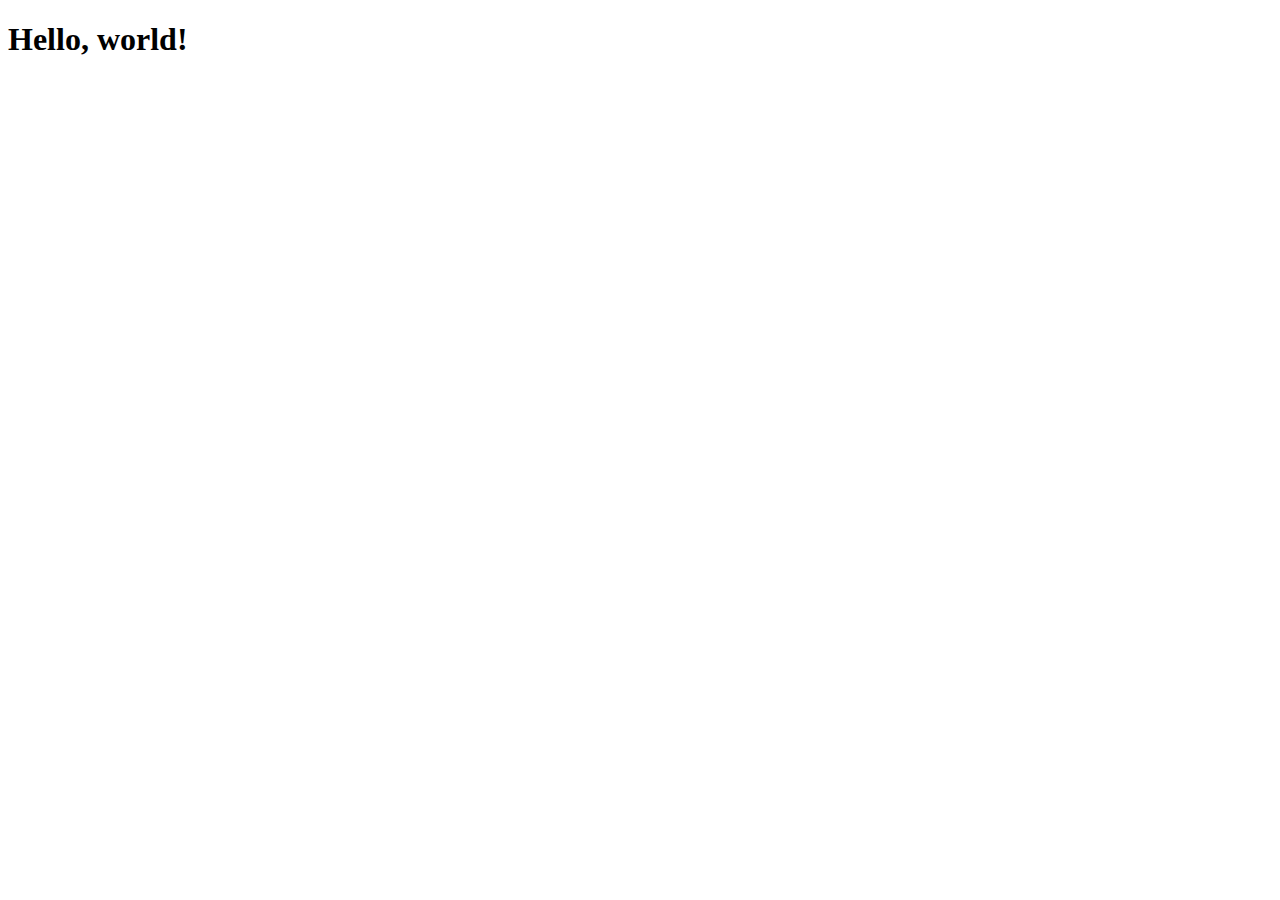
==== client/index.html @ b0140cf8 "first commit" ====
<!DOCTYPE html>
<html>
<head>
<meta name="generator" content=
"HTML Tidy for HTML5 for Linux version 5.6.0">
<meta charset="utf-8">
<title>A static page</title>
<link rel="stylesheet" href="/stylesheets/main.css">
</head>
<body>
<h1>Hello, world!</h1>
</body>
</html>
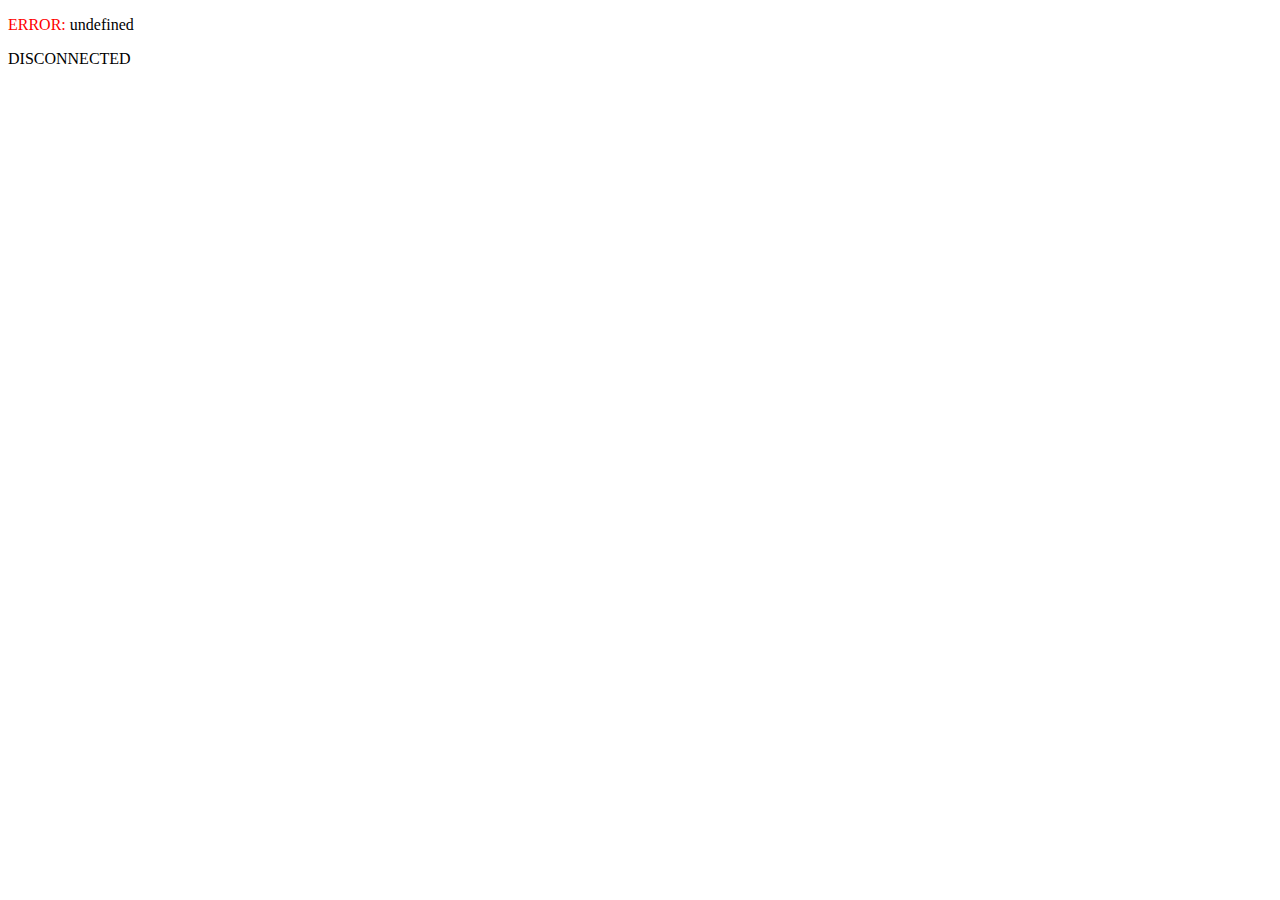
==== commit 05477936: "basic client server setup" ====
--- a/client/index.html
+++ b/client/index.html
@@ -1,13 +1,13 @@
 <!DOCTYPE html>
 <html>
-<head>
-<meta name="generator" content=
-"HTML Tidy for HTML5 for Linux version 5.6.0">
-<meta charset="utf-8">
-<title>A static page</title>
-<link rel="stylesheet" href="/stylesheets/main.css">
-</head>
-<body>
-<h1>Hello, world!</h1>
-</body>
+    <head>
+        <meta name="generator" content="HTML Tidy for HTML5 for Linux version 5.6.0">
+        <meta charset="utf-8">
+        <title></title>
+        <link rel="stylesheet" href="style.css">
+    </head>
+    <body>
+        <div id="response"></div>
+        <script src="script.js"></script>
+    </body>
 </html>
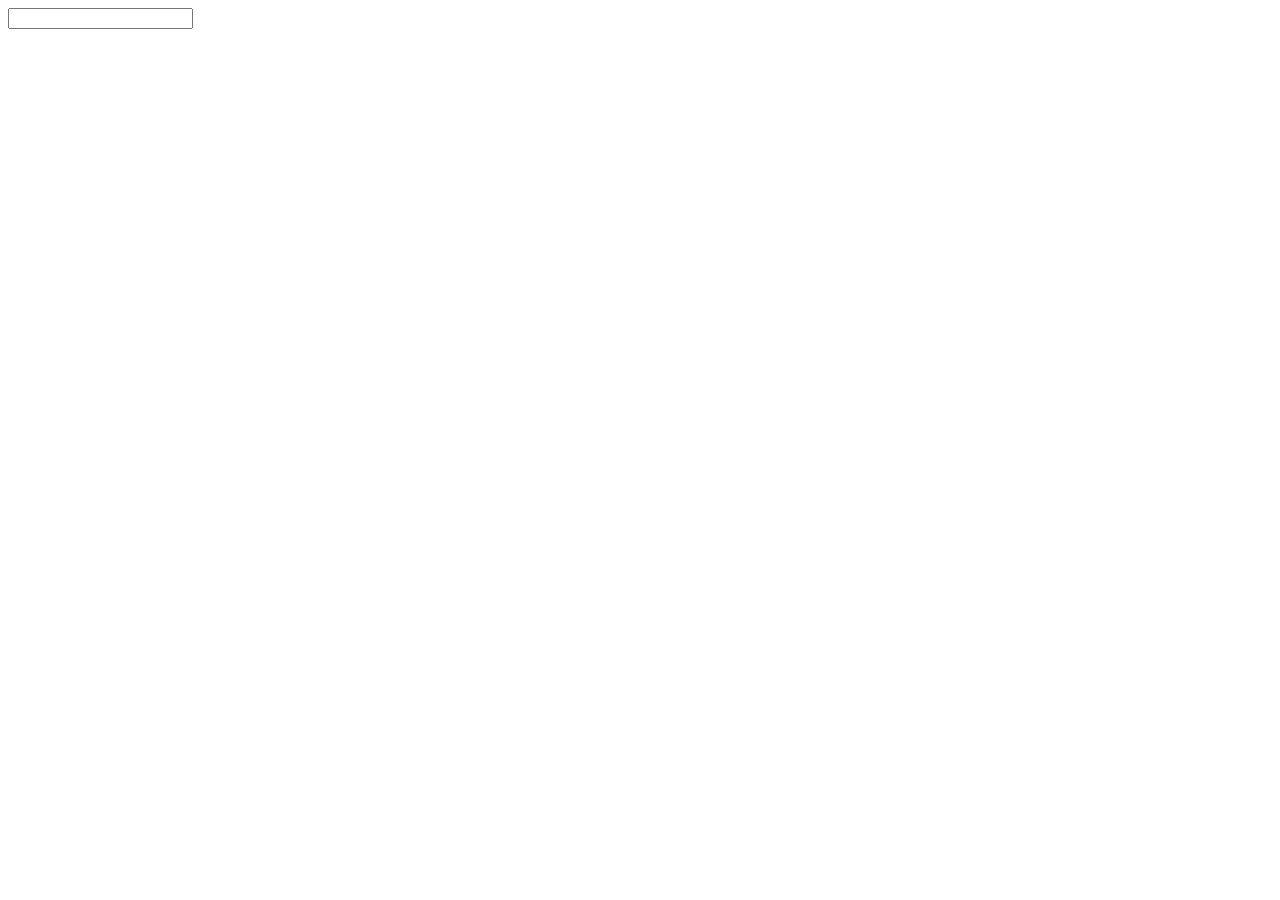
==== commit f915209b: "more skeletal work" ====
--- a/client/index.html
+++ b/client/index.html
@@ -7,7 +7,8 @@
         <link rel="stylesheet" href="style.css">
     </head>
     <body>
-        <div id="response"></div>
+        <input id="name" type="text">
         <script src="script.js"></script>
+        <div id="ledger"></div>
     </body>
 </html>
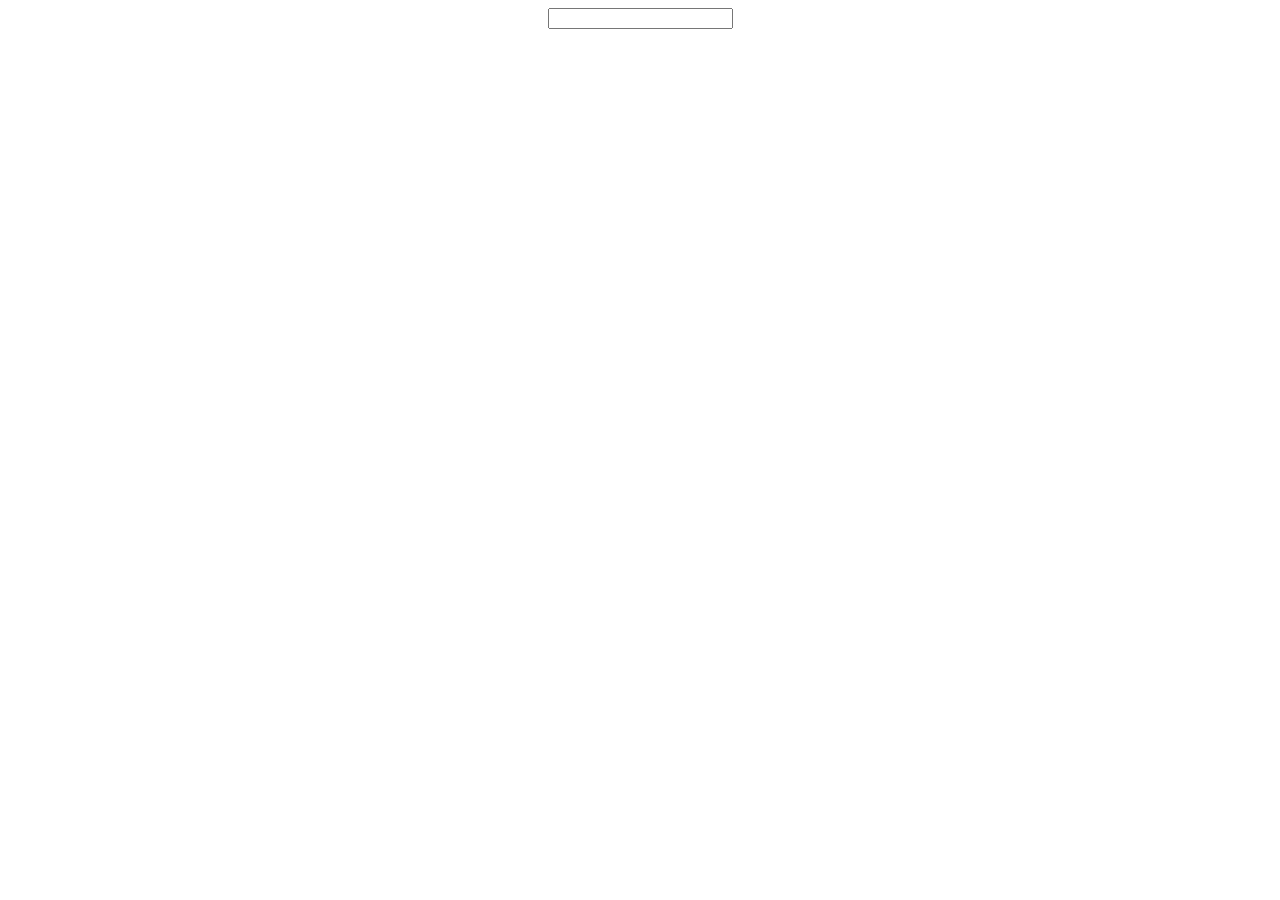
==== commit 0a87df87: "ui for connected users" ====
--- a/client/index.html
+++ b/client/index.html
@@ -3,12 +3,16 @@
     <head>
         <meta name="generator" content="HTML Tidy for HTML5 for Linux version 5.6.0">
         <meta charset="utf-8">
+        <link rel="stylesheet" href="style.css">
         <title></title>
-        <link rel="stylesheet" href="style.css">
     </head>
     <body>
-        <input id="name" type="text">
-        <script src="script.js"></script>
-        <div id="ledger"></div>
+        <div>
+            <div class="center">
+                <input id="name" type="text">
+            </div>
+            <table id="ledger"></table>
+            <script src="script.js"></script>
+        </div>
     </body>
 </html>
--- a/client/style.css
+++ b/client/style.css
@@ -0,0 +1,20 @@
+body {
+    font-family: Verdana, Geneva, sans-serif;
+	margin-left: 40%;
+	margin-right: 40%;
+    font-size: 14px;
+	width: 20%
+}
+
+div .center {
+	text-align: center;
+	display: block;
+	margin: 5px;
+}
+
+table {
+    border-collapse: collapse;
+    text-align: center;
+	width: 100%;
+    padding: 4px;
+}
